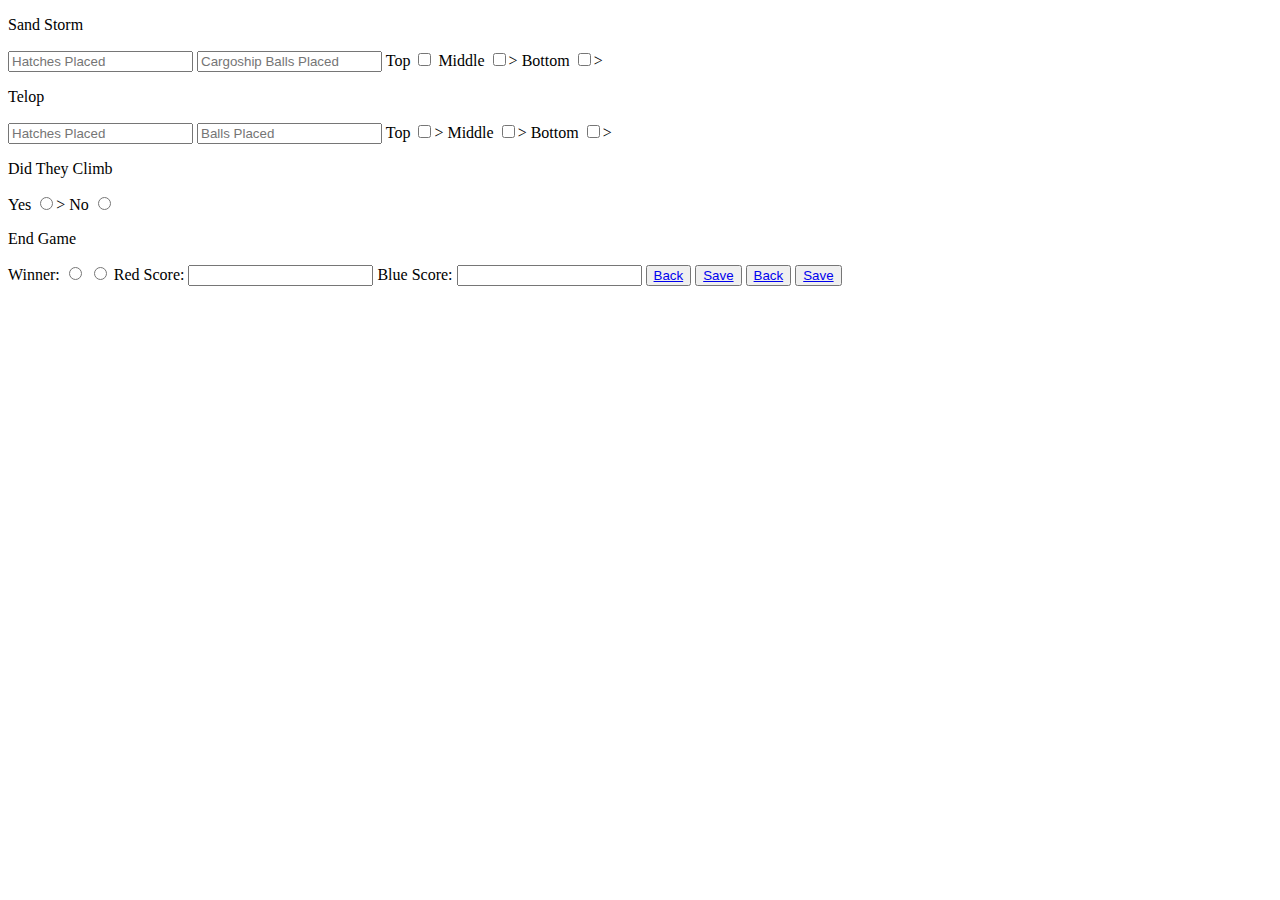
==== app/src/main/assets/game.html @ 04408344 "added values" ====
<!DOCTYPE html>
<html lang="en">
<head>
    <meta charset="UTF-8">
    <meta name="viewport" content="width=device-width, initial-scale=1.0">
    <meta http-equiv="X-UA-Compatible" content="ie=edge">
    <script src="logic.js"></script>
</head>
<body>
<p>Sand Storm</p>
<input type="number" name="hatch" placeholder="Hatches Placed" id="Shatch">

<input type="number" name="balls" placeholder="Cargoship Balls Placed" id="Sball">

<label for="top">Top</label>
<input type="checkbox" name="Top" id="Stop" value="Top Reached">
<label for="middle">Middle</label>
<input type="checkbox" name="middle" id="Smiddle" value="Mid Reached">>
<label for="bottom">Bottom</label>
<input type="checkbox" name="bottom" id="Sbottom" value="Bottom Reached">>

<p>Telop</p>

<input type="number" name="hatch" placeholder="Hatches Placed" id="hatch">

<input type="number" name="balls" placeholder="Balls Placed" id="ball">

<label for="top">Top</label>
<input type="checkbox" name="Top" id="top" value="Top Reached">>
<label for="middle">Middle</label>
<input type="checkbox" name="middle" id="middle" value="Top Reached">>
<label for="bottom">Bottom</label>
<input type="checkbox" name="bottom" id="bottom" value="Top Reached">>

<p>Did They Climb</p>
<label for="yes">Yes</label>
<input type="radio" name="Y/n" id="yes" value="Yes">>
<label for="no">No</label>
<input type="radio" name="Y/n" id="no" value="No">

<p>End Game</p>

<label for="RedW">Winner: </label>
<input type="radio" name="Win" id="RedW" value="Red">
<input type="radio" name="Win" id="BlueW" value="Blue">

<label for="RScore">Red Score: </label>
<input type="number" name="RedScore" id="RScore">
<label for="BScore">Blue Score: </label>
<input type="number" name="BlueScore" id="BScore">


<button><a href="index.html">Back</a></button>
<button><a href="Open.html">Save</a></button>

</body>
</html>

<button><a href="index.html">Back</a></button>
<button><a href="Open.html">Save</a></button>

</body>
</html>
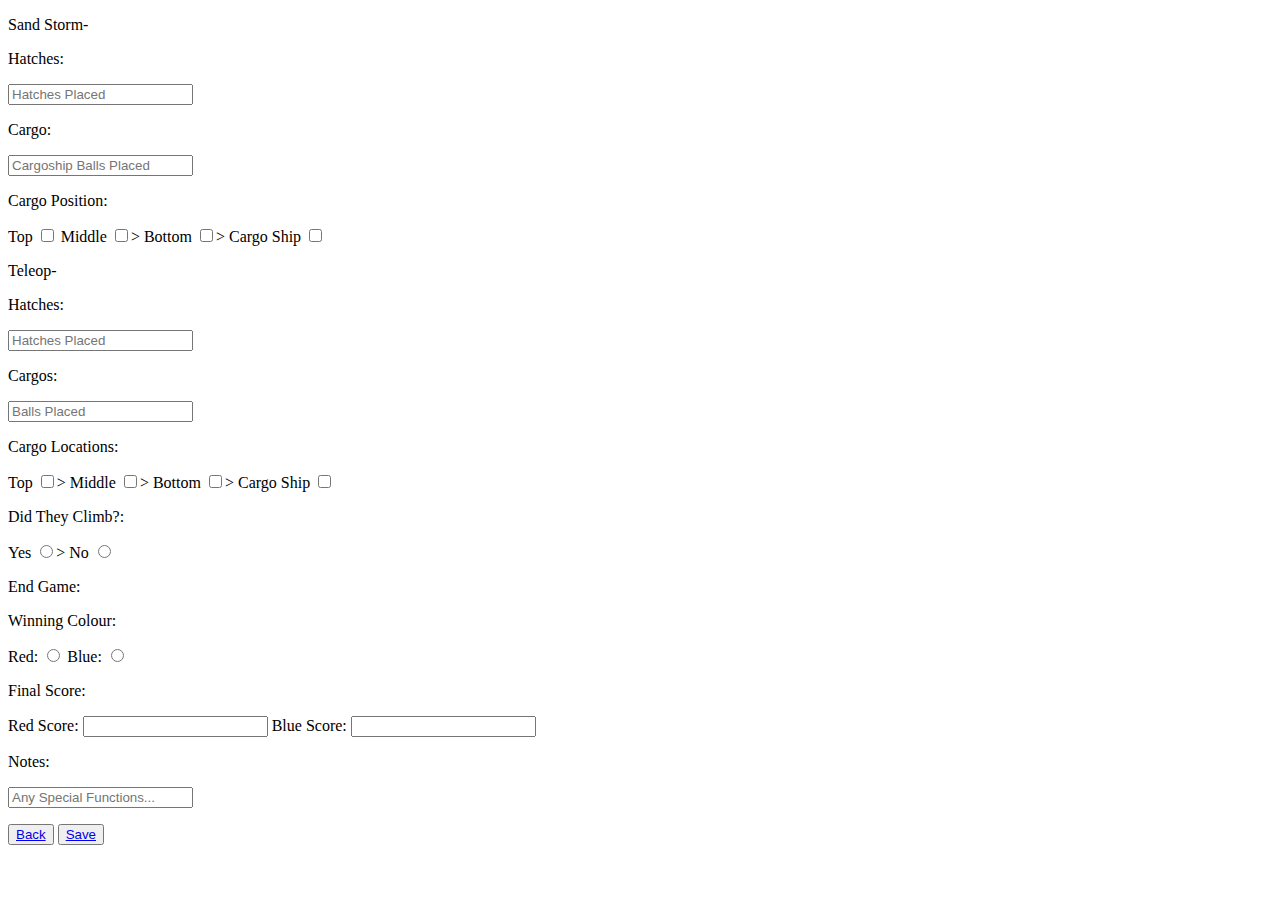
==== commit a6976a8b: "more titles and spacing" ====
--- a/app/src/main/assets/game.html
+++ b/app/src/main/assets/game.html
@@ -7,54 +7,79 @@
     <script src="logic.js"></script>
 </head>
 <body>
-<p>Sand Storm</p>
+<p>Sand Storm-</p>
+
+<p>  </p>
+<p>Hatches:</p>
 <input type="number" name="hatch" placeholder="Hatches Placed" id="Shatch">
 
+<p>  </p>
+<p>Cargo:</p>
 <input type="number" name="balls" placeholder="Cargoship Balls Placed" id="Sball">
 
+<p>  </p>
+<p>Cargo Position:</p>
 <label for="top">Top</label>
 <input type="checkbox" name="Top" id="Stop" value="Top Reached">
 <label for="middle">Middle</label>
 <input type="checkbox" name="middle" id="Smiddle" value="Mid Reached">>
 <label for="bottom">Bottom</label>
 <input type="checkbox" name="bottom" id="Sbottom" value="Bottom Reached">>
+<label for="Sship">Cargo Ship</label>
+<input type="checkbox" name="Cargo Ship" id="Sship">
 
-<p>Telop</p>
+<p>  </p>
+<p>Teleop-</p>
 
+<p>  </p>
+<p>Hatches:</p>
 <input type="number" name="hatch" placeholder="Hatches Placed" id="hatch">
 
+<p>  </p>
+<p>Cargos:</p>
 <input type="number" name="balls" placeholder="Balls Placed" id="ball">
 
+<p>  </p>
+<p>Cargo Locations:</p>
 <label for="top">Top</label>
 <input type="checkbox" name="Top" id="top" value="Top Reached">>
 <label for="middle">Middle</label>
 <input type="checkbox" name="middle" id="middle" value="Top Reached">>
 <label for="bottom">Bottom</label>
 <input type="checkbox" name="bottom" id="bottom" value="Top Reached">>
+<label for="ship">Cargo Ship</label>
+<input type="checkbox" name="Cargo Ship" id="ship">
 
-<p>Did They Climb</p>
+<p>  </p>
+<p>Did They Climb?:</p>
 <label for="yes">Yes</label>
 <input type="radio" name="Y/n" id="yes" value="Yes">>
 <label for="no">No</label>
 <input type="radio" name="Y/n" id="no" value="No">
 
-<p>End Game</p>
+<p>  </p>
+<p>End Game:</p>
 
-<label for="RedW">Winner: </label>
+<p>  </p>
+<p>Winning Colour:</p>
+<label for="RedW">Red: </label>
 <input type="radio" name="Win" id="RedW" value="Red">
+<label for="BlueW">Blue: </label>
 <input type="radio" name="Win" id="BlueW" value="Blue">
 
+
+<p>  </p>
+<p>Final Score:</p>
 <label for="RScore">Red Score: </label>
 <input type="number" name="RedScore" id="RScore">
 <label for="BScore">Blue Score: </label>
 <input type="number" name="BlueScore" id="BScore">
 
+<p>  </p>
+<p>Notes:</p>
+<input type="text" name="notes" placeholder="Any Special Functions..." id="notes">
 
-<button><a href="index.html">Back</a></button>
-<button><a href="Open.html">Save</a></button>
-
-</body>
-</html>
+<p>  </p>
 
 <button><a href="index.html">Back</a></button>
 <button><a href="Open.html">Save</a></button>
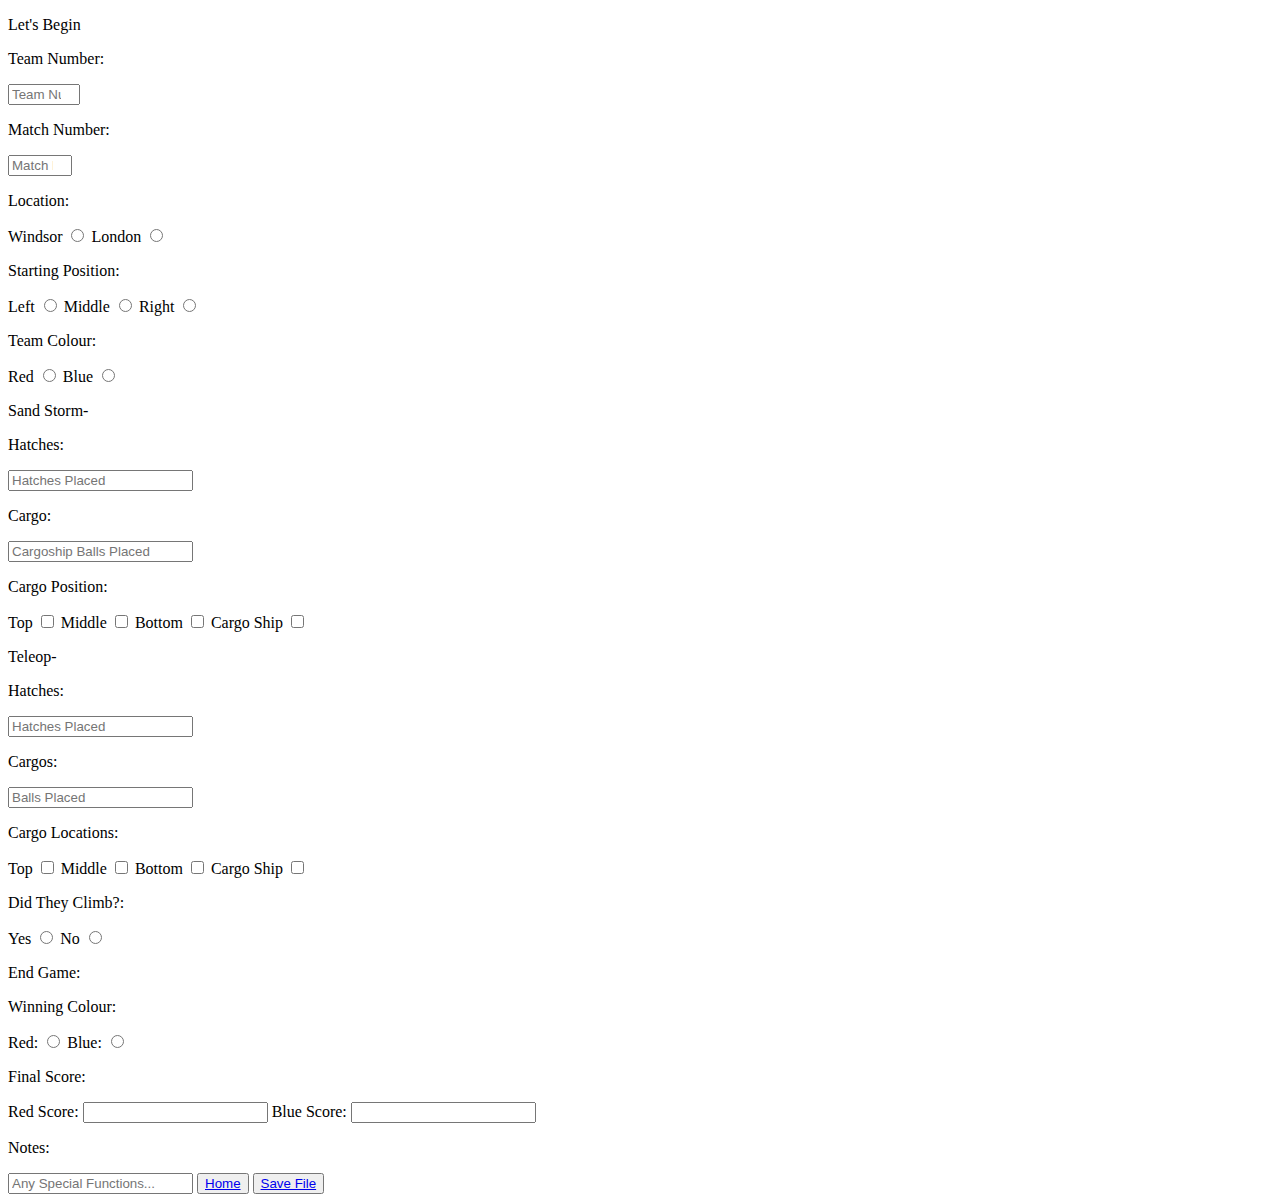
==== commit 29310d9c: "combine setup&game; delete setup" ====
--- a/app/src/main/assets/game.html
+++ b/app/src/main/assets/game.html
@@ -7,53 +7,92 @@
     <script src="logic.js"></script>
 </head>
 <body>
+
+<p>Let's Begin</p>
+<p>  </p>
+<p>Team Number:</p>
+<input type="number" name="TeamNum" placeholder="Team Number" max="9999" min="1" id="teamNum">
+<p>  </p>
+<p>Match Number:</p>
+<input type="number" name="MatchNum" placeholder="Match Number" max="100" min="1" id="matchNum">
+
+<p>  </p>
+<p>Location:</p>
+<div class="Location">
+    <label for="Windsor">Windsor</label>
+    <input type="radio" name="Location" id="Windsor" value="Windsor">
+    <label for="London">London</label>
+    <input type="radio" name="Location" id="London" value="Windsor">
+</div>
+
+<p>  </p>
+<p>Starting Position:</p>
+<div class="Position">
+    <label for="left">Left</label>
+    <input type="radio" name="position" id="left">
+    <label for="middle">Middle</label>
+    <input type="radio" name="position" id="middle">
+    <label for="right">Right</label>
+    <input type="radio" name="position" id="right">
+</div>
+
+
+<p>Team Colour:</p>
+<div class="Colour">
+    <label for="Red">Red</label>
+    <input type="radio" name="Colour" id="Red" value="Red">
+    <label for="Blue">Blue</label>
+    <input type="radio" name="Colour" id="Blue" Value="Blue">
+</div>
+
+
 <p>Sand Storm-</p>
 
-<p>  </p>
+
 <p>Hatches:</p>
 <input type="number" name="hatch" placeholder="Hatches Placed" id="Shatch">
 
-<p>  </p>
+
 <p>Cargo:</p>
 <input type="number" name="balls" placeholder="Cargoship Balls Placed" id="Sball">
 
-<p>  </p>
+
 <p>Cargo Position:</p>
 <label for="top">Top</label>
 <input type="checkbox" name="Top" id="Stop" value="Top Reached">
 <label for="middle">Middle</label>
-<input type="checkbox" name="middle" id="Smiddle" value="Mid Reached">>
+<input type="checkbox" name="middle" id="Smiddle" value="Mid Reached">
 <label for="bottom">Bottom</label>
-<input type="checkbox" name="bottom" id="Sbottom" value="Bottom Reached">>
+<input type="checkbox" name="bottom" id="Sbottom" value="Bottom Reached">
 <label for="Sship">Cargo Ship</label>
-<input type="checkbox" name="Cargo Ship" id="Sship">
+<input type="checkbox" name="Cargo Ship" id="Sship" value="Ship Reached">
 
-<p>  </p>
+
 <p>Teleop-</p>
 
-<p>  </p>
+
 <p>Hatches:</p>
 <input type="number" name="hatch" placeholder="Hatches Placed" id="hatch">
 
-<p>  </p>
+
 <p>Cargos:</p>
 <input type="number" name="balls" placeholder="Balls Placed" id="ball">
 
-<p>  </p>
+
 <p>Cargo Locations:</p>
 <label for="top">Top</label>
-<input type="checkbox" name="Top" id="top" value="Top Reached">>
+<input type="checkbox" name="Top" id="top" value="Top Reached">
 <label for="middle">Middle</label>
-<input type="checkbox" name="middle" id="middle" value="Top Reached">>
+<input type="checkbox" name="middle" id="middle" value="Top Reached">
 <label for="bottom">Bottom</label>
-<input type="checkbox" name="bottom" id="bottom" value="Top Reached">>
+<input type="checkbox" name="bottom" id="bottom" value="Top Reached">
 <label for="ship">Cargo Ship</label>
-<input type="checkbox" name="Cargo Ship" id="ship">
+<input type="checkbox" name="Cargo Ship" id="ship" value="Ship Reached">
 
-<p>  </p>
+
 <p>Did They Climb?:</p>
 <label for="yes">Yes</label>
-<input type="radio" name="Y/n" id="yes" value="Yes">>
+<input type="radio" name="Y/n" id="yes" value="Yes">
 <label for="no">No</label>
 <input type="radio" name="Y/n" id="no" value="No">
 
@@ -79,10 +118,9 @@
 <p>Notes:</p>
 <input type="text" name="notes" placeholder="Any Special Functions..." id="notes">
 
-<p>  </p>
 
-<button><a href="index.html">Back</a></button>
-<button><a href="Open.html">Save</a></button>
+<button><a href="index.html">Home</a></button>
+<button><a href="Open.html">Save File</a></button>
 
 </body>
-</html>+</html>
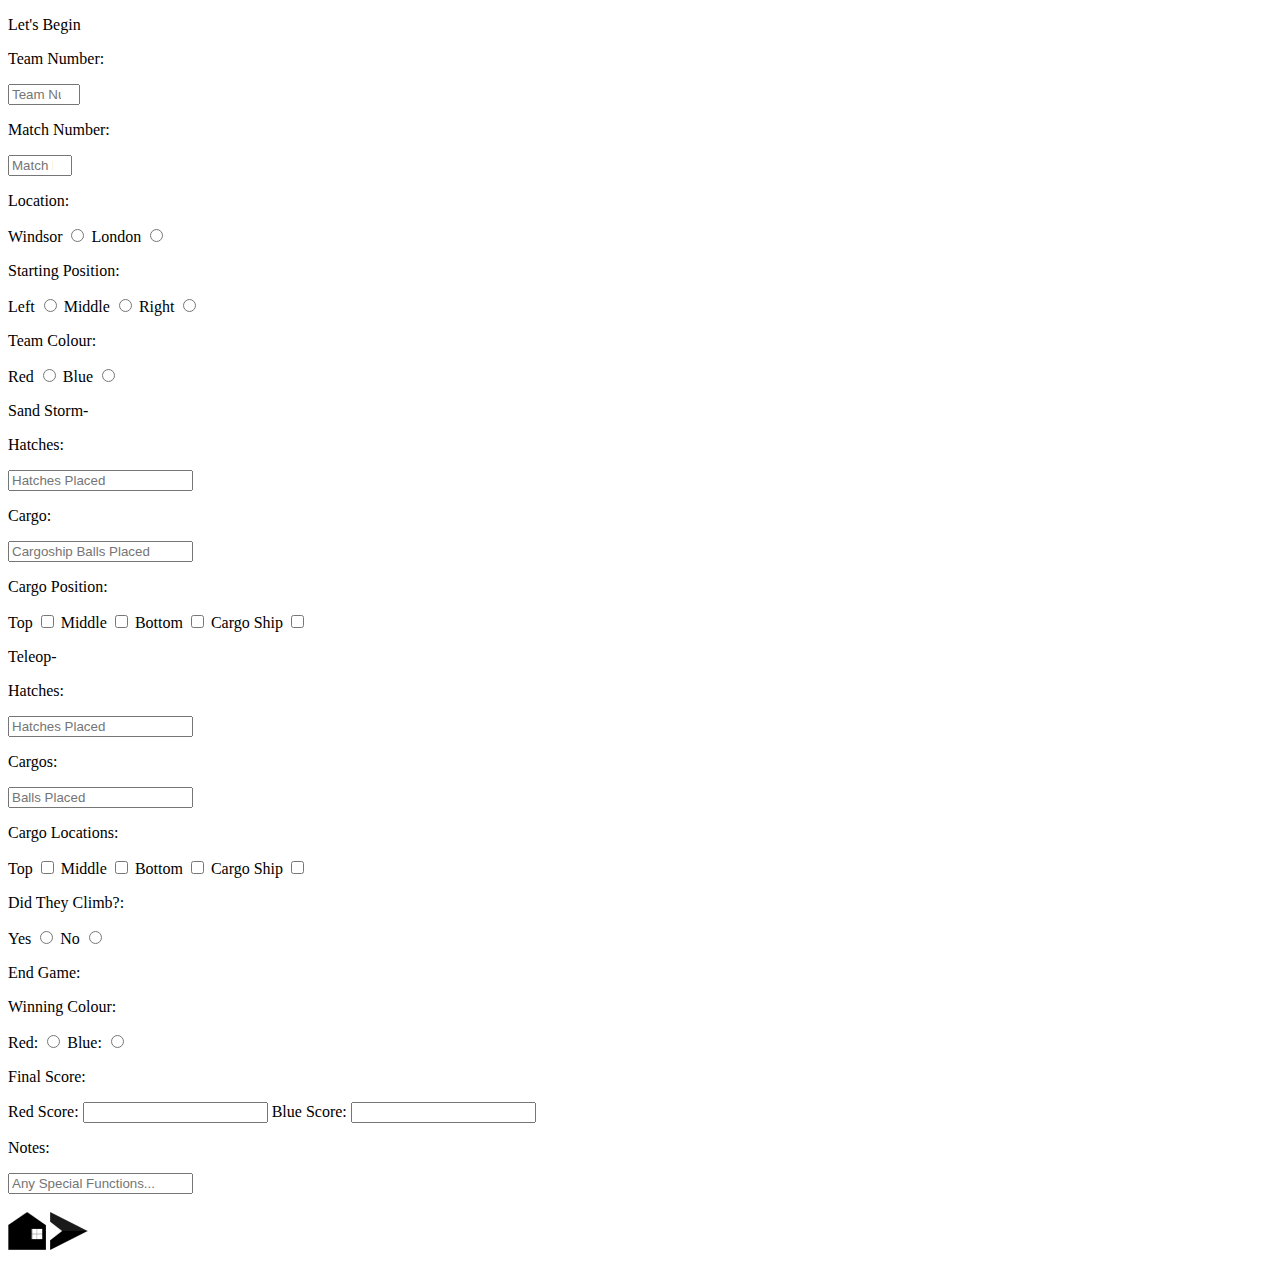
==== commit 04e25ba0: "added some images for buttons" ====
--- a/app/src/main/assets/game.html
+++ b/app/src/main/assets/game.html
@@ -29,11 +29,11 @@
 <p>Starting Position:</p>
 <div class="Position">
     <label for="left">Left</label>
-    <input type="radio" name="position" id="left">
+    <input type="radio" name="position" id="left" value="Left">
     <label for="middle">Middle</label>
-    <input type="radio" name="position" id="middle">
+    <input type="radio" name="position" id="middle" value="Middle">
     <label for="right">Right</label>
-    <input type="radio" name="position" id="right">
+    <input type="radio" name="position" id="right" value="Right">
 </div>
 
 
@@ -118,9 +118,12 @@
 <p>Notes:</p>
 <input type="text" name="notes" placeholder="Any Special Functions..." id="notes">
 
+<br>
+<br>
 
-<button><a href="index.html">Home</a></button>
-<button><a href="Open.html">Save File</a></button>
+<a href="index.html"><img src="images/Home.png" alt="add" style="width:3%; height:3%;"></a>
+
+<a onclick="getResults()" href="Open.html"><img src="images/next.png" alt="add" style="width:3%; height:3%;"></a>
 
 </body>
 </html>
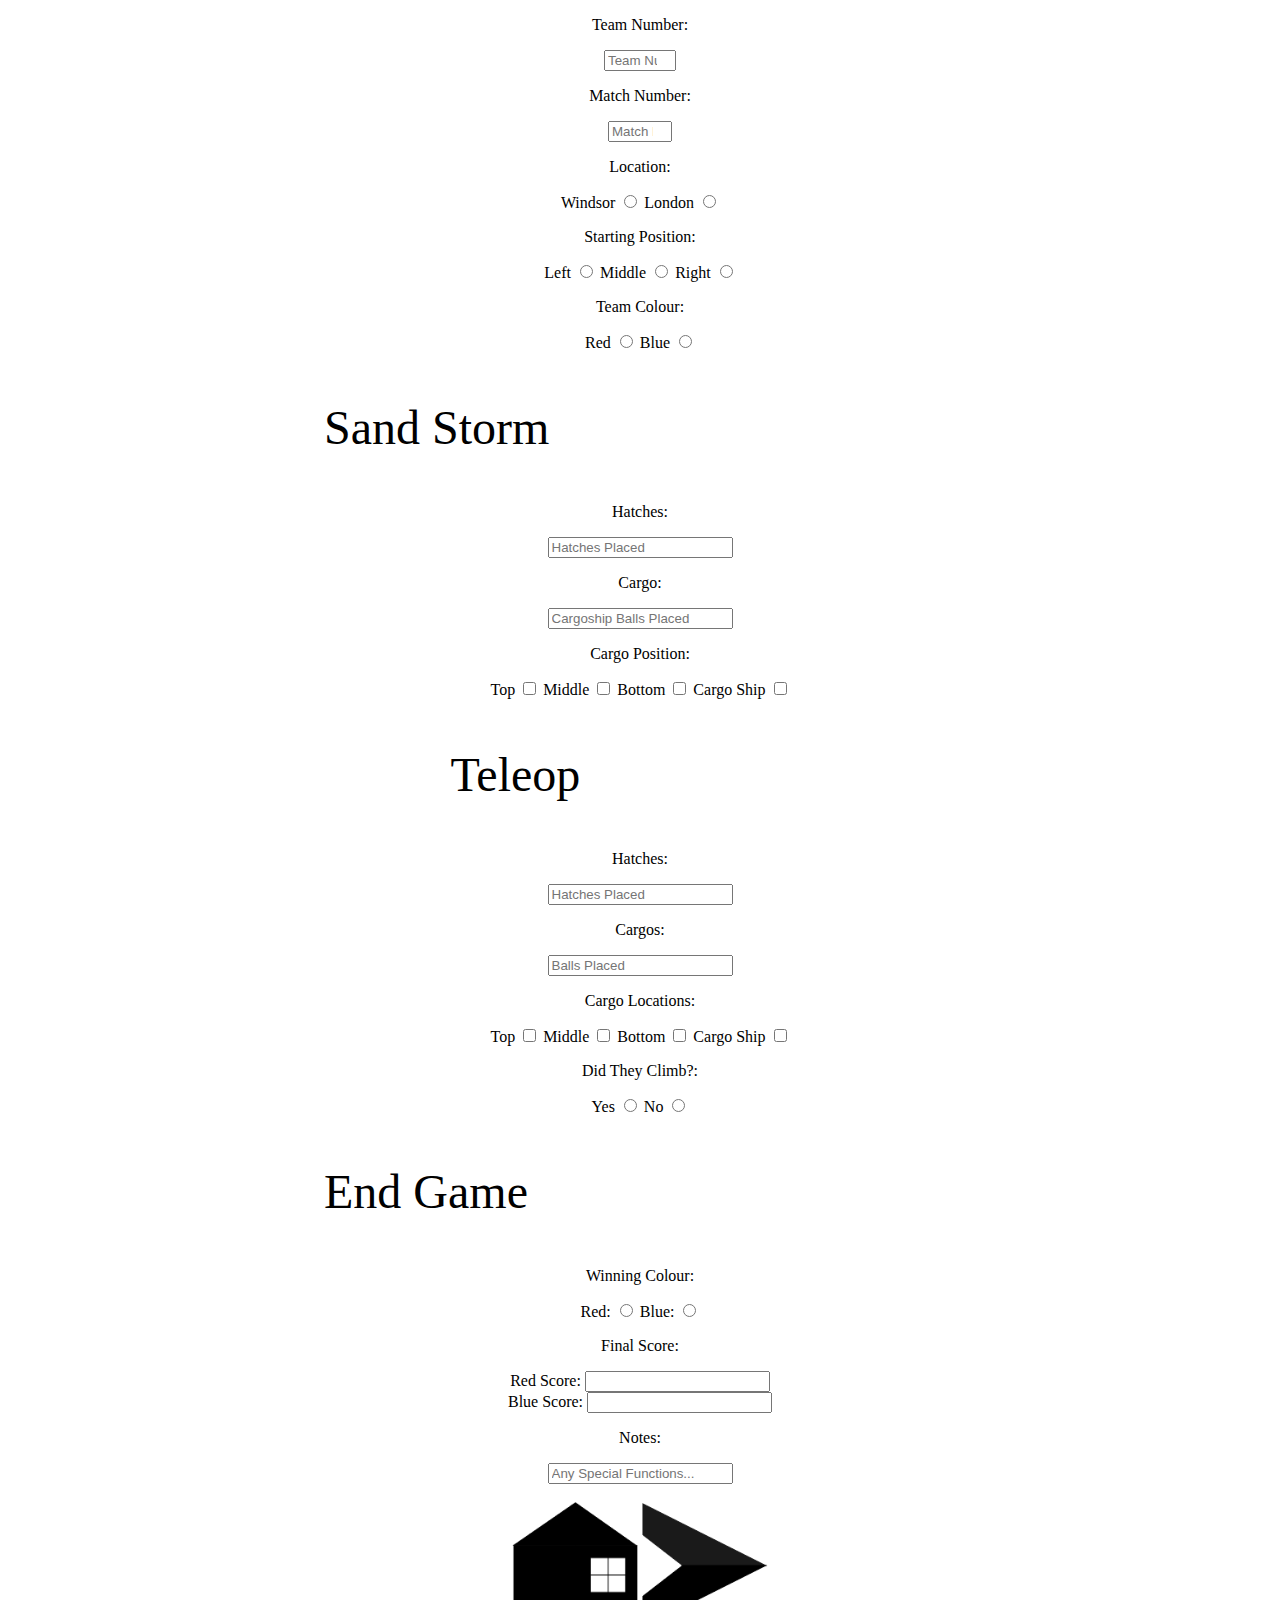
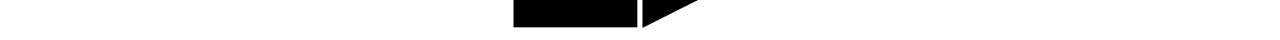
==== commit 1b150dbf: "Game Page" ====
--- a/app/src/main/assets/game.html
+++ b/app/src/main/assets/game.html
@@ -5,10 +5,11 @@
     <meta name="viewport" content="width=device-width, initial-scale=1.0">
     <meta http-equiv="X-UA-Compatible" content="ie=edge">
     <script src="logic.js"></script>
+    <link rel="stylesheet" href="style.css">
 </head>
 <body>
 
-<p>Let's Begin</p>
+<div class="PreGame">
 <p>  </p>
 <p>Team Number:</p>
 <input type="number" name="TeamNum" placeholder="Team Number" max="9999" min="1" id="teamNum">
@@ -44,11 +45,11 @@
     <label for="Blue">Blue</label>
     <input type="radio" name="Colour" id="Blue" Value="Blue">
 </div>
+</div>
 
+<p class="STitle">Sand Storm</p>
 
-<p>Sand Storm-</p>
-
-
+<div class="SandStorm">
 <p>Hatches:</p>
 <input type="number" name="hatch" placeholder="Hatches Placed" id="Shatch">
 
@@ -66,11 +67,11 @@
 <input type="checkbox" name="bottom" id="Sbottom" value="Bottom Reached">
 <label for="Sship">Cargo Ship</label>
 <input type="checkbox" name="Cargo Ship" id="Sship" value="Ship Reached">
+</div>
 
+<p class="TTitle">Teleop</p>
 
-<p>Teleop-</p>
-
-
+<div class="Telop">
 <p>Hatches:</p>
 <input type="number" name="hatch" placeholder="Hatches Placed" id="hatch">
 
@@ -82,8 +83,8 @@
 <p>Cargo Locations:</p>
 <label for="top">Top</label>
 <input type="checkbox" name="Top" id="top" value="Top Reached">
-<label for="middle">Middle</label>
-<input type="checkbox" name="middle" id="middle" value="Top Reached">
+<label for="cmiddle">Middle</label>
+<input type="checkbox" name="middle" id="cmiddle" value="Top Reached">
 <label for="bottom">Bottom</label>
 <input type="checkbox" name="bottom" id="bottom" value="Top Reached">
 <label for="ship">Cargo Ship</label>
@@ -95,10 +96,12 @@
 <input type="radio" name="Y/n" id="yes" value="Yes">
 <label for="no">No</label>
 <input type="radio" name="Y/n" id="no" value="No">
+</div>
+<p>  </p>
 
-<p>  </p>
-<p>End Game:</p>
+<p class="ETitle">End Game</p>
 
+<div class="EndGame">
 <p>  </p>
 <p>Winning Colour:</p>
 <label for="RedW">Red: </label>
@@ -111,6 +114,7 @@
 <p>Final Score:</p>
 <label for="RScore">Red Score: </label>
 <input type="number" name="RedScore" id="RScore">
+<br>
 <label for="BScore">Blue Score: </label>
 <input type="number" name="BlueScore" id="BScore">
 
@@ -120,10 +124,12 @@
 
 <br>
 <br>
+</div>
 
-<a href="index.html"><img src="images/Home.png" alt="add" style="width:3%; height:3%;"></a>
+<div class="buttons">
+<a href="index.html"><img src="images/Home.png" alt="add" style="width:10%; height:10%;"></a>
 
-<a onclick="getResults()" href="Open.html"><img src="images/next.png" alt="add" style="width:3%; height:3%;"></a>
-
+<a onclick="getResults()" href="Open.html"><img src="images/next.png" alt="add" style="width:10%; height:10%;"></a>
+</div>
 </body>
 </html>
--- a/app/src/main/assets/style.css
+++ b/app/src/main/assets/style.css
@@ -0,0 +1,43 @@
+.open{
+    border-radius: 30%;
+}
+.OLink{
+    color:black;
+    text-decoration: none;
+}
+body{
+background-color: white
+}
+
+.STitle{
+    position: relative;
+    left: 25%;
+    font-size: 3em;
+}
+.TTitle{
+    position: relative;
+    left: 35%;
+    font-size: 3em;
+}
+.SandStorm{
+    text-align: center;
+}
+.Telop{
+    text-align: center;
+}
+
+.ETitle{
+    position: relative;
+    left: 25%;
+    font-size: 3em;
+}
+
+.EndGame{
+    text-align: center;
+}
+.PreGame{
+    text-align: center;
+}
+.buttons{
+    text-align: center;
+}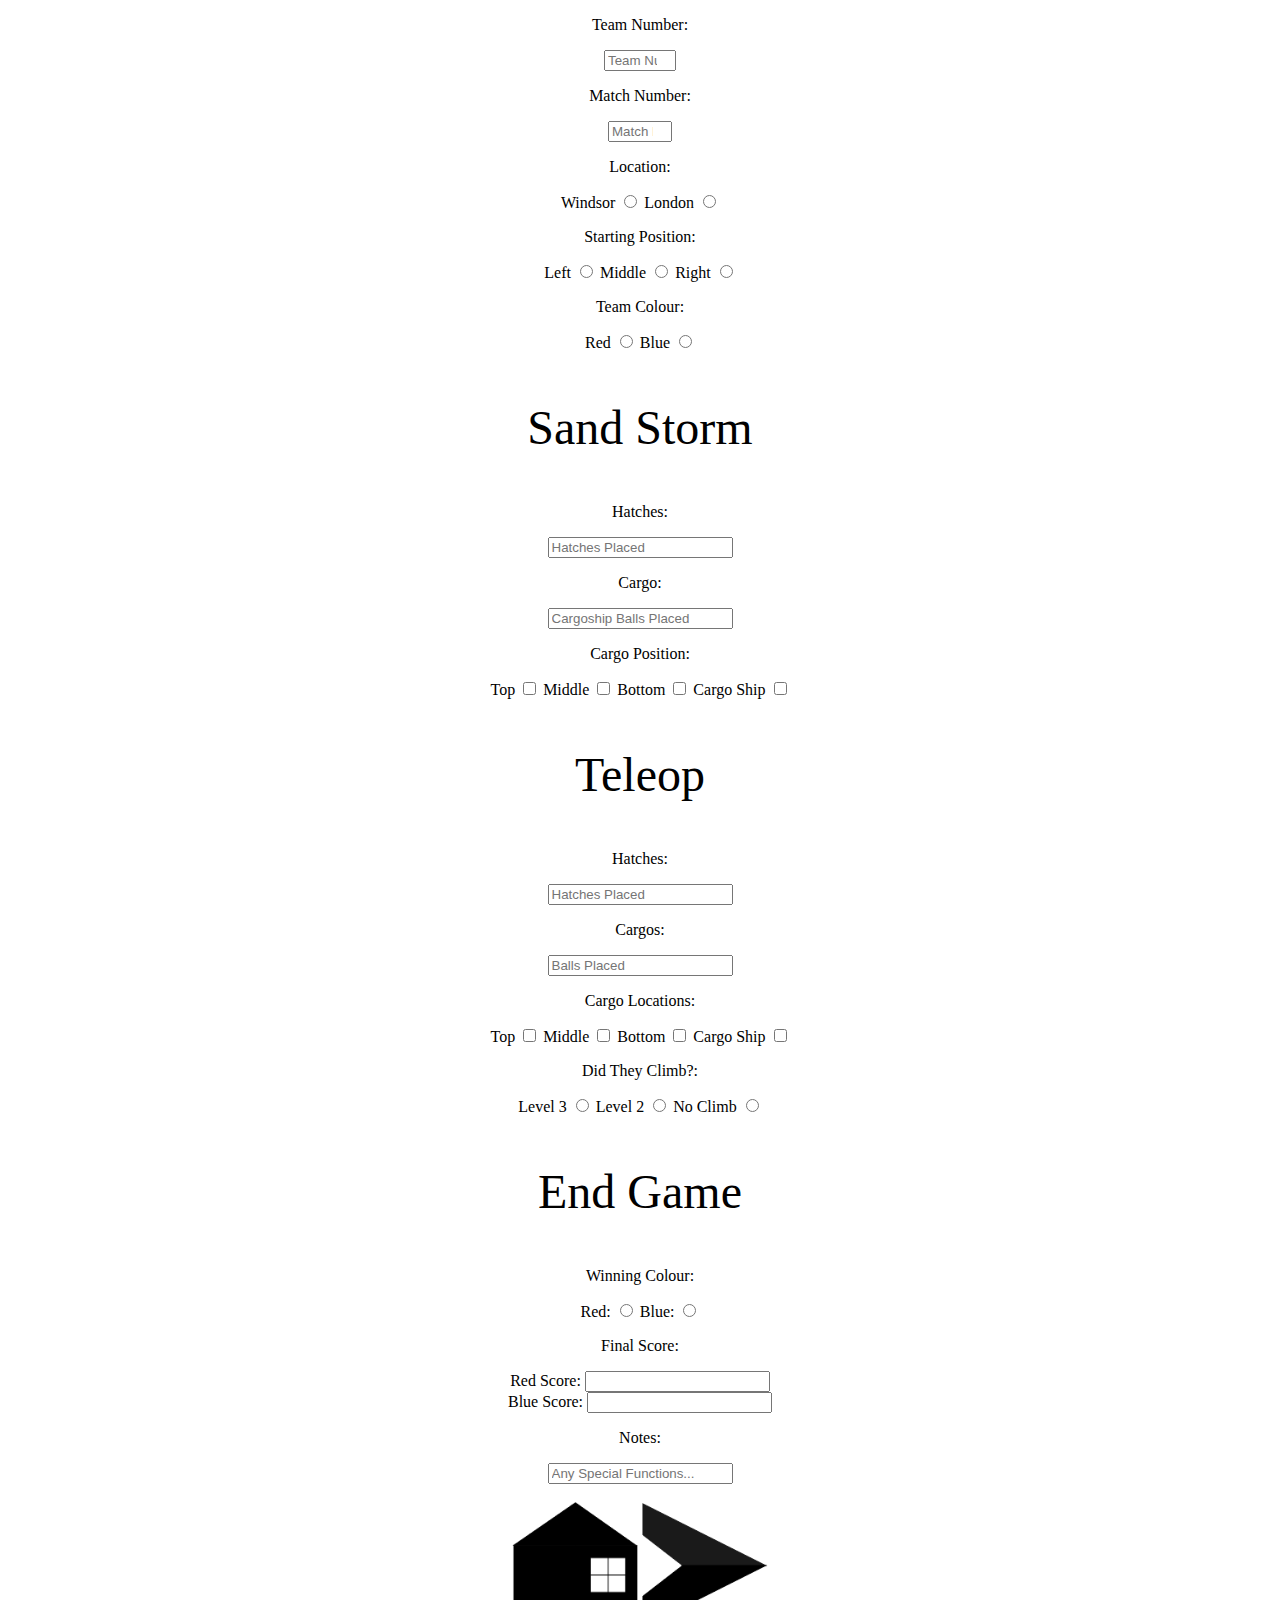
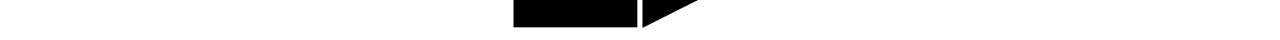
==== commit fddde775: "hab level final apk (hopefully)" ====
--- a/app/src/main/assets/game.html
+++ b/app/src/main/assets/game.html
@@ -23,7 +23,7 @@
     <label for="Windsor">Windsor</label>
     <input type="radio" name="Location" id="Windsor" value="Windsor">
     <label for="London">London</label>
-    <input type="radio" name="Location" id="London" value="Windsor">
+    <input type="radio" name="Location" id="London" value="London">
 </div>
 
 <p>  </p>
@@ -62,7 +62,7 @@
 <label for="top">Top</label>
 <input type="checkbox" name="Top" id="Stop" value="Top Reached">
 <label for="middle">Middle</label>
-<input type="checkbox" name="middle" id="Smiddle" value="Mid Reached">
+<input type="checkbox" name="middle" id="Smiddle" value="Middle Reached">
 <label for="bottom">Bottom</label>
 <input type="checkbox" name="bottom" id="Sbottom" value="Bottom Reached">
 <label for="Sship">Cargo Ship</label>
@@ -84,19 +84,20 @@
 <label for="top">Top</label>
 <input type="checkbox" name="Top" id="top" value="Top Reached">
 <label for="cmiddle">Middle</label>
-<input type="checkbox" name="middle" id="cmiddle" value="Top Reached">
+<input type="checkbox" name="middle" id="cmiddle" value="Middle Reached">
 <label for="bottom">Bottom</label>
-<input type="checkbox" name="bottom" id="bottom" value="Top Reached">
+<input type="checkbox" name="bottom" id="bottom" value="Bottom Reached">
 <label for="ship">Cargo Ship</label>
 <input type="checkbox" name="Cargo Ship" id="ship" value="Ship Reached">
 
 
 <p>Did They Climb?:</p>
-<label for="yes">Yes</label>
-<input type="radio" name="Y/n" id="yes" value="Yes">
-<label for="no">No</label>
-<input type="radio" name="Y/n" id="no" value="No">
-</div>
+    <label for="three">Level 3</label>
+    <input type="radio" name="climb" id="three" value="Third Level">
+    <label for="two">Level 2</label>
+    <input type="radio" name="climb" id="two" value="Second Level">
+    <label for="noclimb">No Climb</label>
+    <input type="radio" name="climb" id="noclimb" value="Robot Did Not Climb">
 <p>  </p>
 
 <p class="ETitle">End Game</p>
--- a/app/src/main/assets/style.css
+++ b/app/src/main/assets/style.css
@@ -1,3 +1,7 @@
+body{
+    max-width: 100%;
+    overflow-x: hidden;
+}
 .open{
     border-radius: 30%;
 }
@@ -5,18 +9,17 @@
     color:black;
     text-decoration: none;
 }
-body{
-background-color: white
-}
 
 .STitle{
     position: relative;
-    left: 25%;
+    text-align: center;
+
     font-size: 3em;
 }
 .TTitle{
     position: relative;
-    left: 35%;
+    text-align: center;
+
     font-size: 3em;
 }
 .SandStorm{
@@ -28,16 +31,38 @@
 
 .ETitle{
     position: relative;
-    left: 25%;
+    text-align: center;
+
     font-size: 3em;
+
 }
-
 .EndGame{
     text-align: center;
 }
 .PreGame{
     text-align: center;
+
 }
 .buttons{
     text-align: center;
-}+
+}
+
+.heading{
+text-align: center;
+text-decoration: underline;
+font-size: 6em;
+}
+
+
+.logo{
+position: absolute;
+left:25%;
+top: 30%;
+;}
+
+
+.indexbuttons{
+position:absolute;
+left:40%;
+top:80%;}